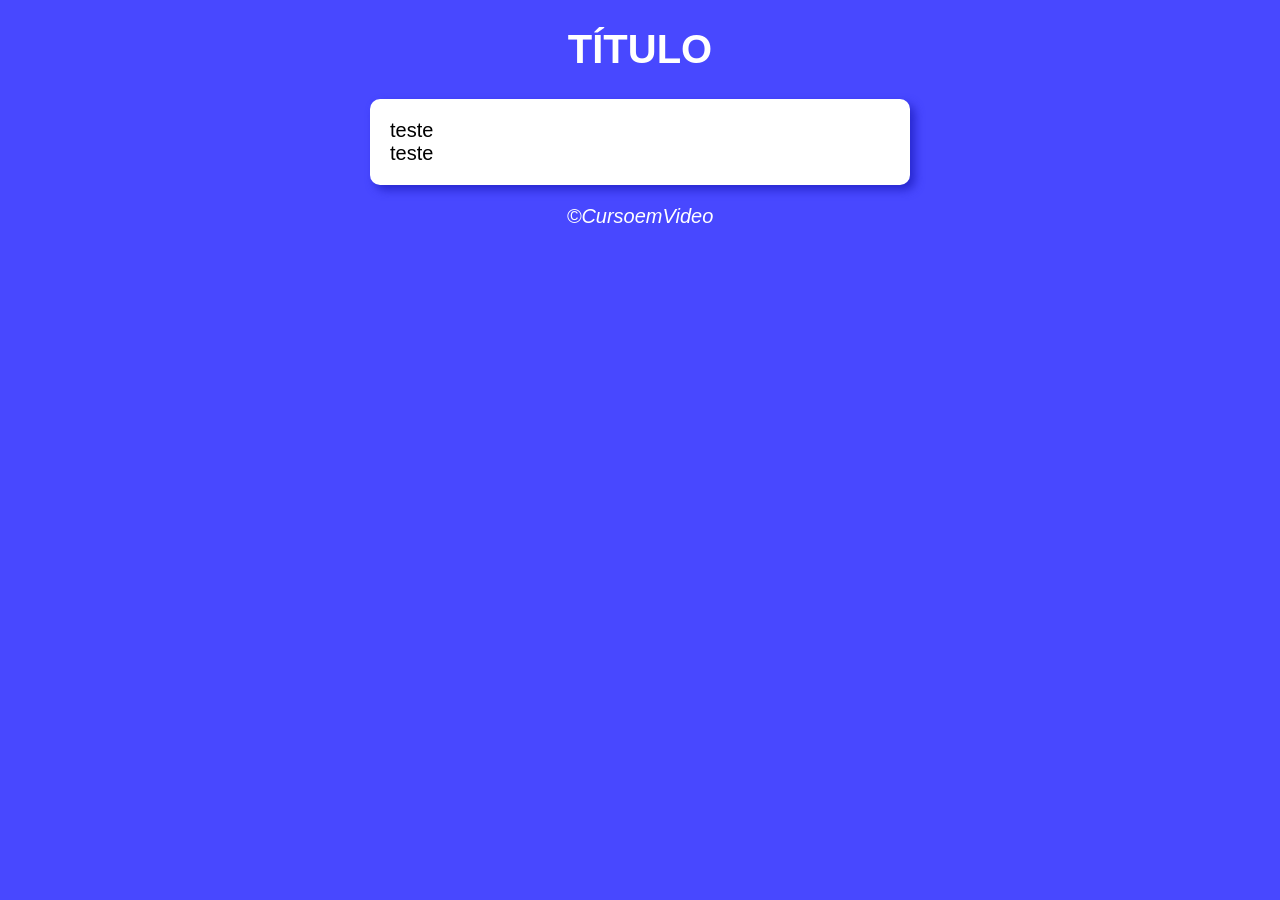
==== exerícios/móduloD/m2/index.html @ f40a5308 "exercicios/MóduloD" ====
<!DOCTYPE html>
<html lang="pt-BR">
<head>
    <meta charset="UTF-8">
    <meta name="viewport" content="width=device-width, initial-scale=1.0">
    <title>Modelo de exercício</title>
    <link rel="stylesheet" href="style.css">
</head>
<body>
    <header>
        <h1>TÍTULO</h1>
    </header>

    <section>
        <div>
            teste
        </div>

        <div>
            teste
        </div>
    </section>
    
    <footer>
        <p>&copy;CursoemVideo</p>
    </footer>

    <script src="script.js"></script>
</body>
</html>
---- exerícios/móduloD/m2/style.css ----
body {
    background-color: rgb(72, 72, 255);
    font: normal 15pt Arial;
}

header {
    color: white;
    text-align: center;
}

section {
    background-color: white;
    border-radius: 10px;
    width: 500px;
    margin: auto;
    padding: 15pt;
    box-shadow: 5px 5px 10px rgb(40, 40, 207);
}

footer {
    color: white;
    text-align: center;
    font-style: italic;
}
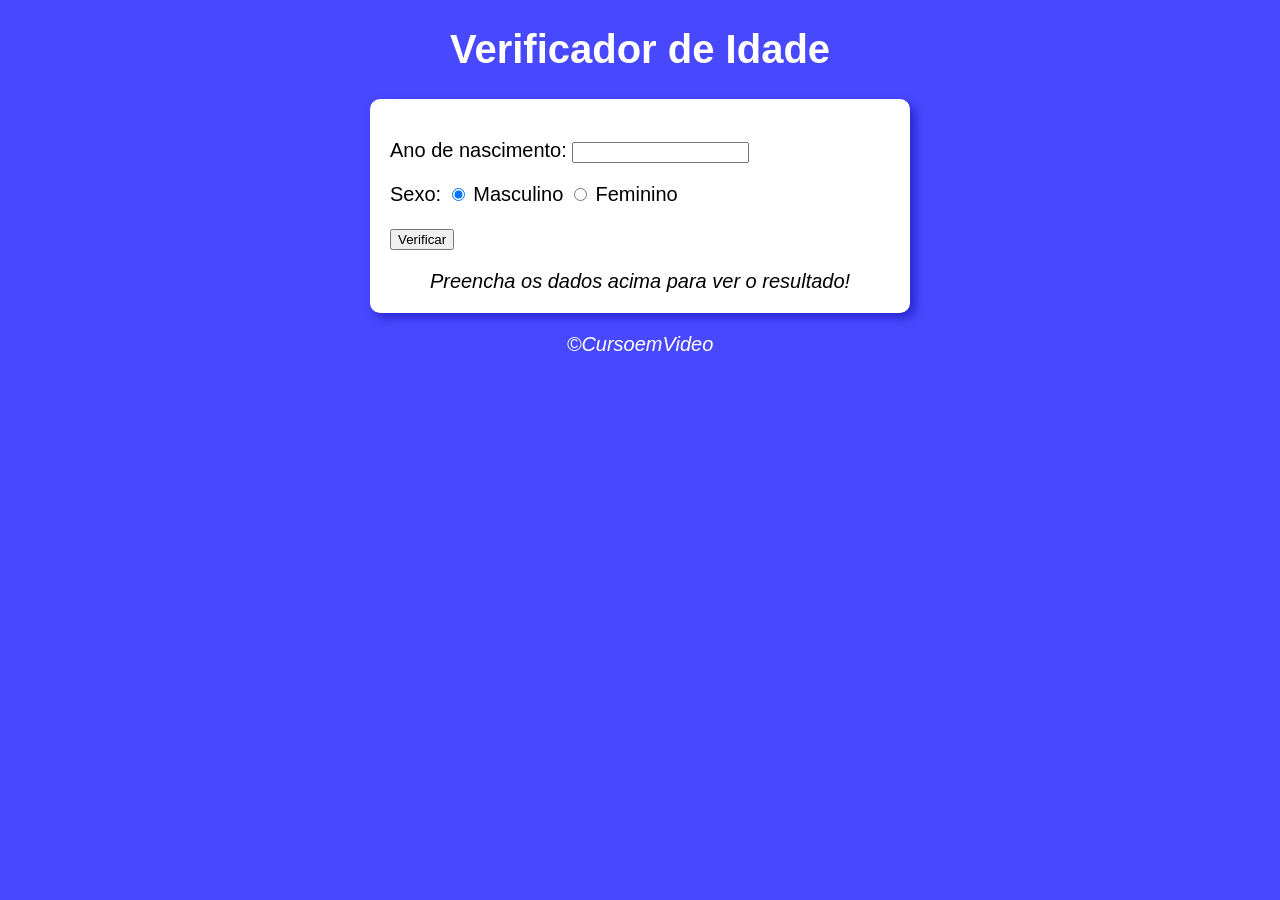
==== commit 1f198877: "ex02/móduloD" ====
--- a/exerícios/móduloD/m2/index.html
+++ b/exerícios/móduloD/m2/index.html
@@ -3,21 +3,34 @@
 <head>
     <meta charset="UTF-8">
     <meta name="viewport" content="width=device-width, initial-scale=1.0">
-    <title>Modelo de exercício</title>
+    <title>Verificador de Idade</title>
     <link rel="stylesheet" href="style.css">
 </head>
 <body>
     <header>
-        <h1>TÍTULO</h1>
+        <h1>Verificador de Idade</h1>
     </header>
 
     <section>
         <div>
-            teste
+            <p>
+                Ano de nascimento: 
+                <input type="number" name="txtano" id="txtano">
+            </p>
+            <p>
+                Sexo:
+                <input type="radio" name="radsex" id="mas" checked>
+                <label for="mas">Masculino</label>
+                <input type="radio" name="radsex" id="fem">
+                <label for="fem">Feminino</label>
+            </p>
+            <p>
+                <input type="button" value="Verificar" onclick="verificar()">
+            </p>
         </div>
 
-        <div>
-            teste
+        <div id="res">
+            Preencha os dados acima para ver o resultado!
         </div>
     </section>
     
--- a/exerícios/móduloD/m2/style.css
+++ b/exerícios/móduloD/m2/style.css
@@ -17,6 +17,15 @@
     box-shadow: 5px 5px 10px rgb(40, 40, 207);
 }
 
+div#res {
+    text-align: center;
+    font-style: italic;
+}
+
+img {
+    border-radius: 100%;
+}
+
 footer {
     color: white;
     text-align: center;
